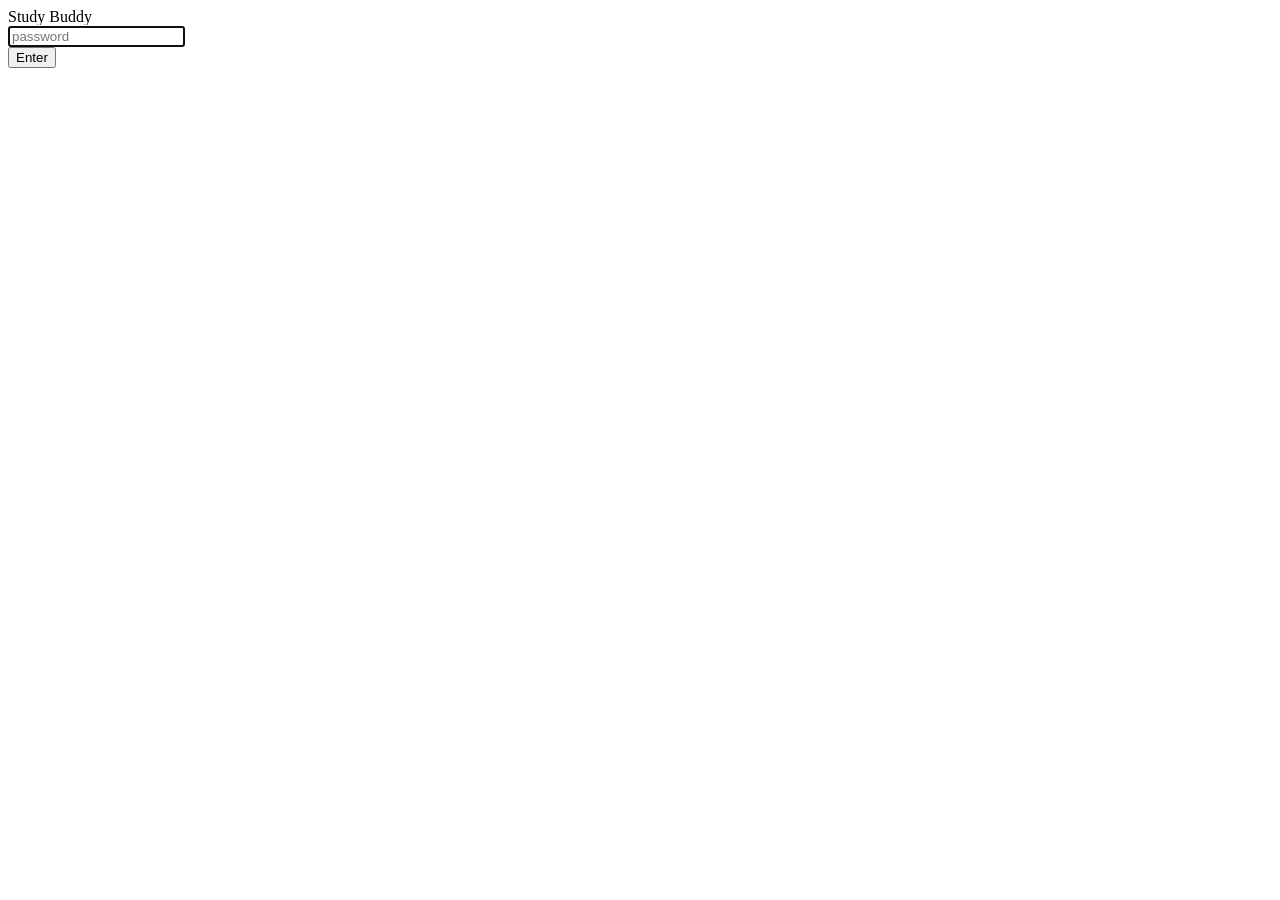
==== frontend/login.html @ a3bf148d "Study Buddy: show it something, then ask about only that A fifth buddy. You share a window and press" ====
<!DOCTYPE html>
<html lang="en">
<head>
  <meta charset="UTF-8" />
  <meta name="viewport" content="width=device-width, initial-scale=1.0, viewport-fit=cover" />
  <title>Study Buddy — Sign in</title>
  <link rel="stylesheet" href="/static/style.css" />
</head>
<body>
  <div class="login-wrap">
    <div class="login-card">
      <div class="brand" style="justify-content:center"><span class="dot"></span> Study Buddy</div>
      <input id="pw" class="label-input" type="password" placeholder="password"
             autocomplete="current-password" />
      <div id="err" class="pin-error"></div>
      <button id="go" class="primary big-btn">Enter</button>
    </div>
  </div>
  <script>
    const pw = document.getElementById("pw"), err = document.getElementById("err");
    async function login() {
      err.textContent = "";
      try {
        const r = await fetch("/api/login", {
          method: "POST", headers: { "Content-Type": "application/json" },
          body: JSON.stringify({ password: pw.value }),
        });
        const d = await r.json();
        if (d.ok) location.href = "/";
        else { err.textContent = d.error || "Wrong password."; pw.value = ""; pw.focus(); }
      } catch (e) { err.textContent = "Can't reach the server — try again."; }
    }
    document.getElementById("go").addEventListener("click", login);
    pw.addEventListener("keydown", (e) => { if (e.key === "Enter") login(); });
    pw.focus();
  </script>
</body>
</html>
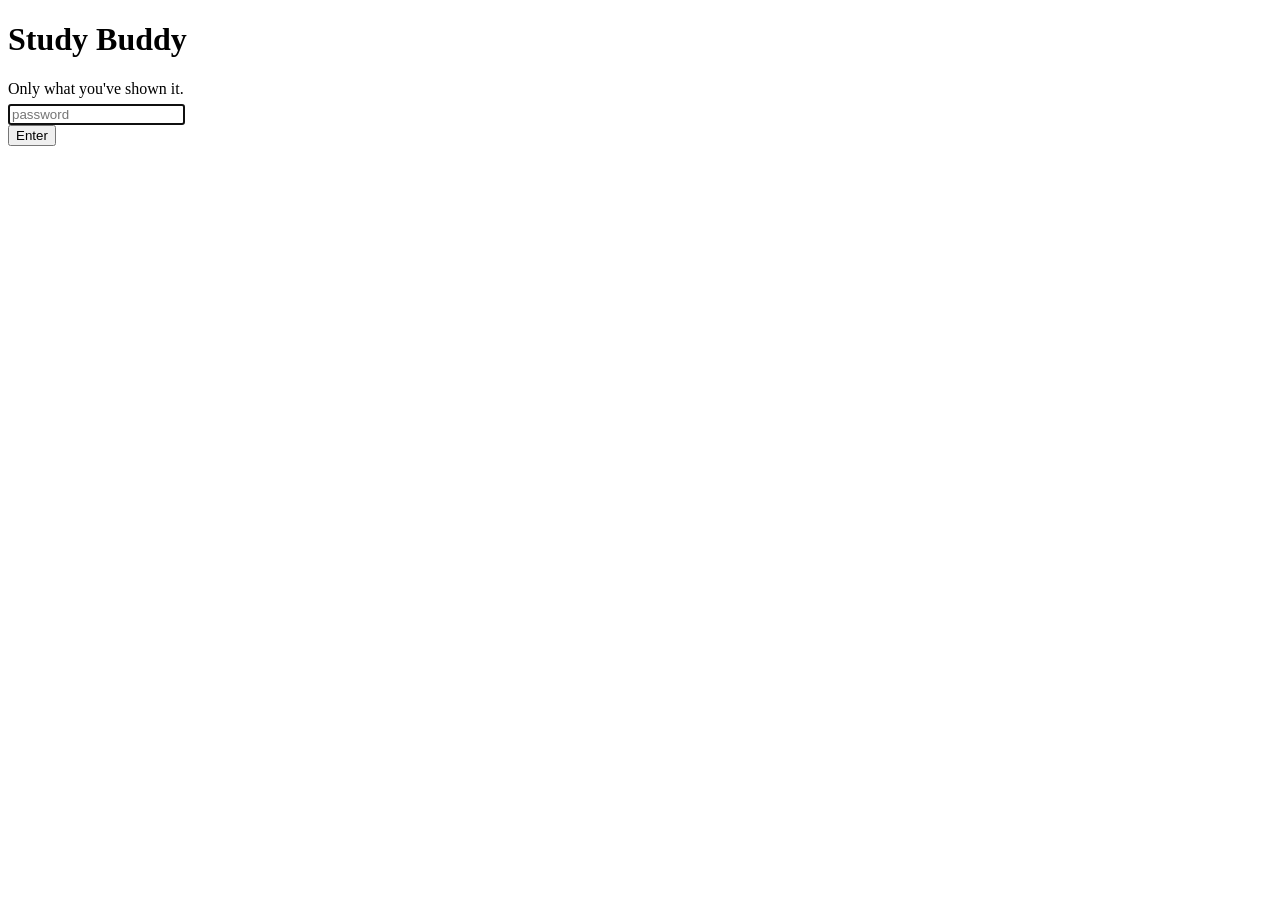
==== commit bb438840: "Give it a face: glass, motion, and a sigil for each mode The app worked and looked like a form. This" ====
--- a/frontend/login.html
+++ b/frontend/login.html
@@ -3,23 +3,30 @@
 <head>
   <meta charset="UTF-8" />
   <meta name="viewport" content="width=device-width, initial-scale=1.0, viewport-fit=cover" />
+  <meta name="color-scheme" content="dark light" />
+  <meta name="theme-color" content="#06070b" />
   <title>Study Buddy — Sign in</title>
   <link rel="stylesheet" href="/static/style.css" />
 </head>
-<body>
+<body class="login">
   <div class="login-wrap">
     <div class="login-card">
-      <div class="brand" style="justify-content:center"><span class="dot"></span> Study Buddy</div>
+      <span class="dot"></span>
+      <h1 class="login-title">Study Buddy</h1>
+      <p class="hint tiny" style="margin:0 0 6px">Only what you've shown it.</p>
       <input id="pw" class="label-input" type="password" placeholder="password"
              autocomplete="current-password" />
       <div id="err" class="pin-error"></div>
-      <button id="go" class="primary big-btn">Enter</button>
+      <button id="go" class="primary big-btn" style="margin:0">Enter</button>
     </div>
   </div>
   <script>
-    const pw = document.getElementById("pw"), err = document.getElementById("err");
+    const pw = document.getElementById("pw"), err = document.getElementById("err"),
+          go = document.getElementById("go");
     async function login() {
       err.textContent = "";
+      go.disabled = true;
+      document.body.classList.add("busy");
       try {
         const r = await fetch("/api/login", {
           method: "POST", headers: { "Content-Type": "application/json" },
@@ -29,8 +36,9 @@
         if (d.ok) location.href = "/";
         else { err.textContent = d.error || "Wrong password."; pw.value = ""; pw.focus(); }
       } catch (e) { err.textContent = "Can't reach the server — try again."; }
+      finally { go.disabled = false; document.body.classList.remove("busy"); }
     }
-    document.getElementById("go").addEventListener("click", login);
+    go.addEventListener("click", login);
     pw.addEventListener("keydown", (e) => { if (e.key === "Enter") login(); });
     pw.focus();
   </script>
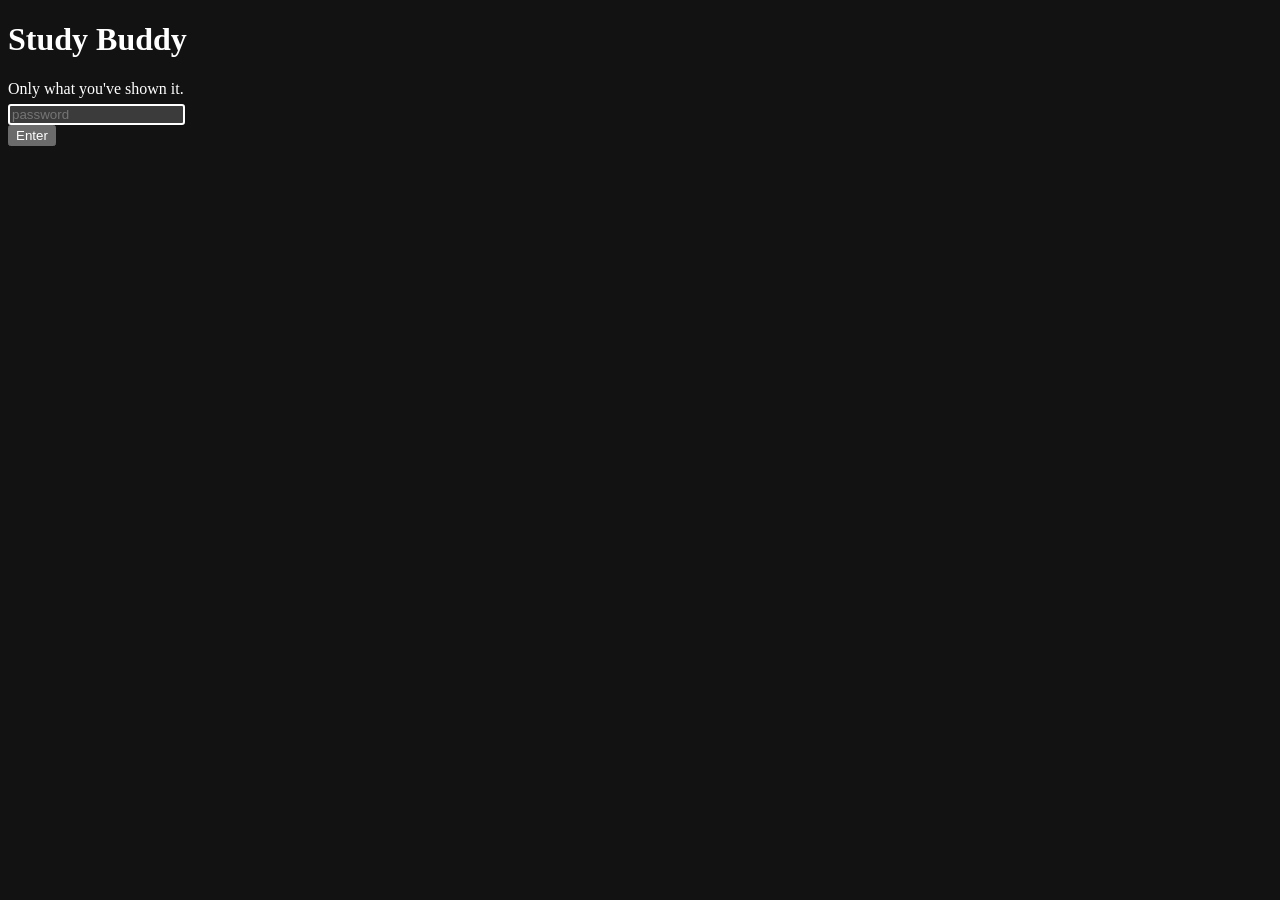
==== commit 1c3caf63: "Black and gold, and only that The phone was bright because it was honest: a device in light mode ask" ====
--- a/frontend/login.html
+++ b/frontend/login.html
@@ -3,8 +3,8 @@
 <head>
   <meta charset="UTF-8" />
   <meta name="viewport" content="width=device-width, initial-scale=1.0, viewport-fit=cover" />
-  <meta name="color-scheme" content="dark light" />
-  <meta name="theme-color" content="#06070b" />
+  <meta name="color-scheme" content="dark" />
+  <meta name="theme-color" content="#000000" />
   <title>Study Buddy — Sign in</title>
   <link rel="stylesheet" href="/static/style.css" />
 </head>
